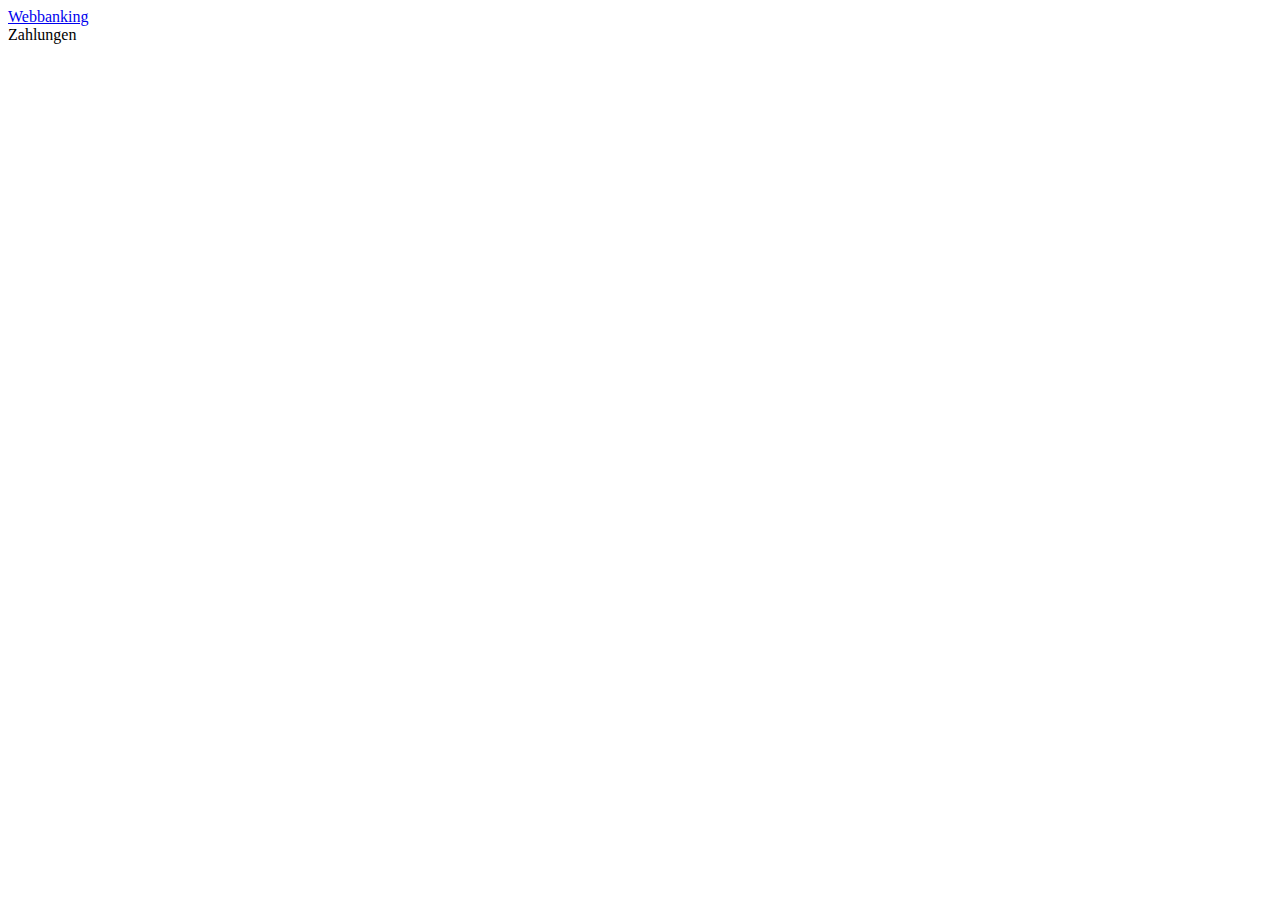
==== src/main/resources/templates/index.html @ 04ac66ea "Using thymeleaf for index" ====
<!DOCTYPE html>
<html>
	<head>
		<meta charset="UTF-8">
		<title>Webbanking</title>
		<link href="/style/default.css" rel="stylesheet">
		<!-- <script src="/script/index.js" type="module"></script> -->
	</head>
	<body>
		<header>
			<a href="#" th:href="@{/}">Webbanking</a>
		</header>
		<main>
			<div id="headline">Zahlungen</div>
			<div id="flex-container">
				<a th:each="transaction: ${transactions}">
					<div class="transaction-select-container">
						<span th:utext="${transaction.receiver}"></span>
						<span th:utext="${transaction.iban}"></span>
						<span th:utext="${transaction.bic}"></span>
						<span th:utext="${transaction.purpose}"></span>
						<span th:utext="${transaction.amount}"></span>
					</div>
				</a>
			</div>
		</main>
	</body>
</html>
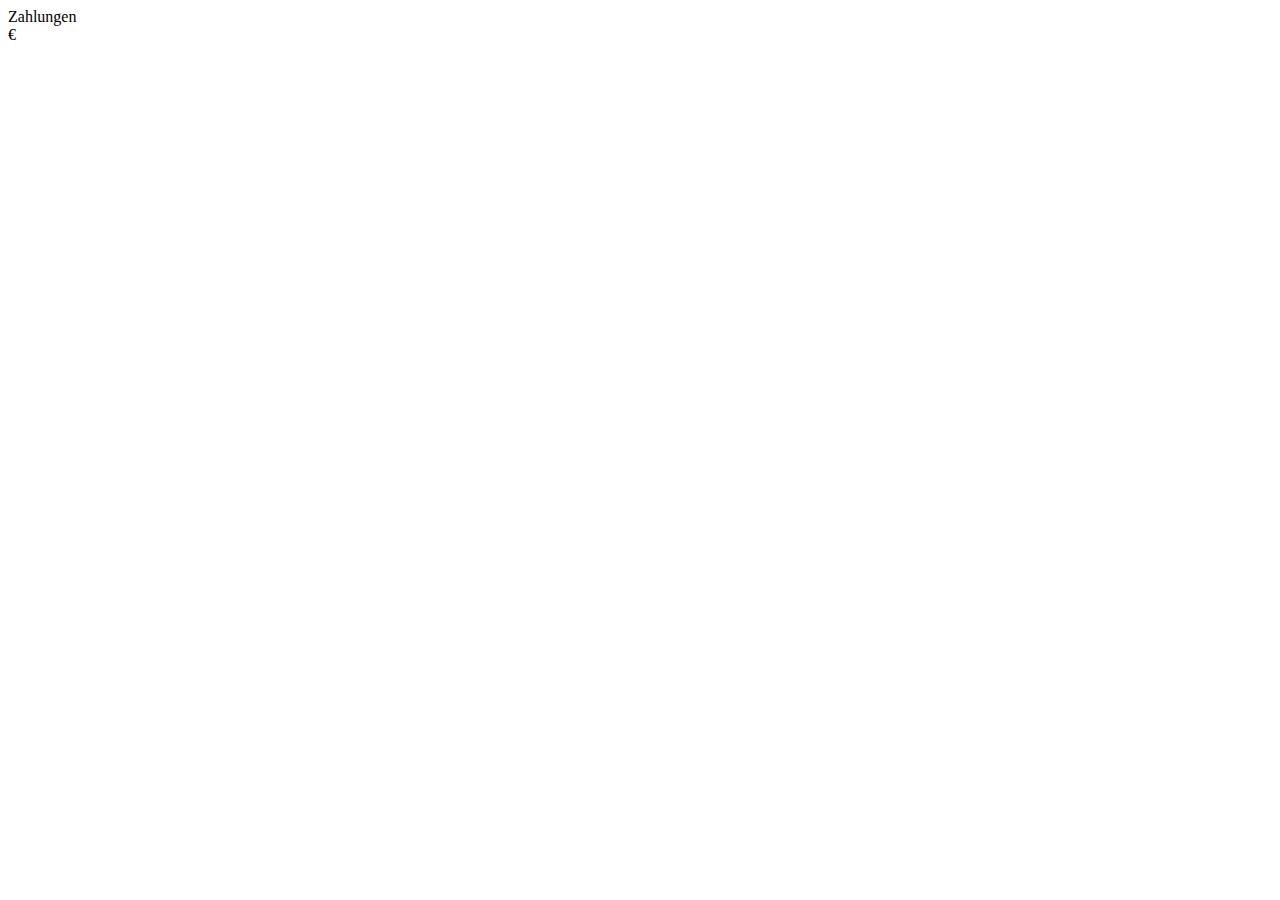
==== commit 4faa58f7: "Implemented Thymeleaf page redirections, replaced js with thymeleaf" ====
--- a/src/main/resources/templates/index.html
+++ b/src/main/resources/templates/index.html
@@ -1,28 +1,45 @@
 <!DOCTYPE html>
 <html>
-	<head>
-		<meta charset="UTF-8">
-		<title>Webbanking</title>
-		<link href="/style/default.css" rel="stylesheet">
-		<!-- <script src="/script/index.js" type="module"></script> -->
-	</head>
-	<body>
-		<header>
-			<a href="#" th:href="@{/}">Webbanking</a>
-		</header>
-		<main>
-			<div id="headline">Zahlungen</div>
-			<div id="flex-container">
-				<a th:each="transaction: ${transactions}">
+
+<head>
+	<meta charset="UTF-8">
+	<title>Webbanking</title>
+	<link href="/style/default.css" rel="stylesheet">
+	<link href="/style/index.css" rel="stylesheet">
+</head>
+
+<body>
+	<header th:replace="header :: header"></header>
+	<main>
+		<div id="headline">Zahlungen</div>
+		<div id="flex-container">
+			<div th:each="transaction: ${transactions}">
+				<a th:href="@{/transaction(transaction=${transaction.id})}">
 					<div class="transaction-select-container">
-						<span th:utext="${transaction.receiver}"></span>
-						<span th:utext="${transaction.iban}"></span>
-						<span th:utext="${transaction.bic}"></span>
-						<span th:utext="${transaction.purpose}"></span>
-						<span th:utext="${transaction.amount}"></span>
+						<div id="tsc-top">
+							<div>
+								<span th:utext="${#temporals.format(transaction.date, 'dd.MM.yyyy HH:mm')}"></span>
+							</div>
+						</div>
+						<div id="tsc-mid">
+							<div>
+								<span th:utext="${transaction.receiver}"></span>
+							</div>
+							<div>
+								<span th:text="${#numbers.formatDecimal(transaction.amount, 1, 'COMMA', 2, 'POINT')}"></span>€
+							</div>
+						</div>
+						<div id="tsc-bottom">
+							<div>
+								<span th:utext="${transaction.purpose}"></span>
+							</div>
+						</div>
+
 					</div>
 				</a>
 			</div>
-		</main>
-	</body>
+		</div>
+	</main>
+</body>
+
 </html>